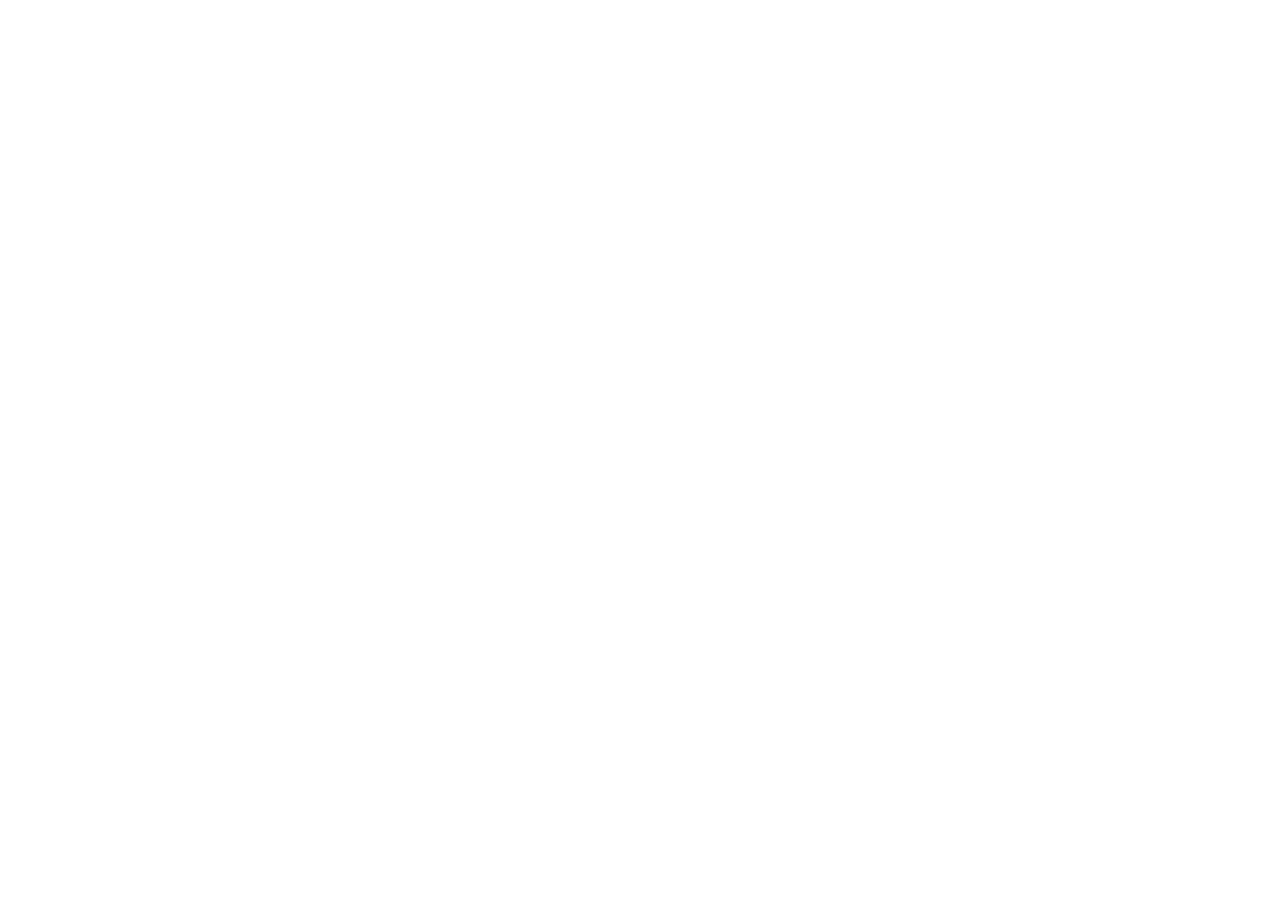
==== experiment/simulation/index.html @ ba07ce3b "Initial commit" ====
<!DOCTYPE html>
<html>
<head>
	<!-- Add CSS at the head of HTML file -->
    <link rel="stylesheet" href="./css/main.css">
</head>
<body>
		<!-- Your code goes here-->

	<!-- Add JS at the bottom of HTML file --> 
        <script src="./js/main.js"></script>
</body>
</html>
---- experiment/simulation/css/main.css ----
/* You CSS goes in here */
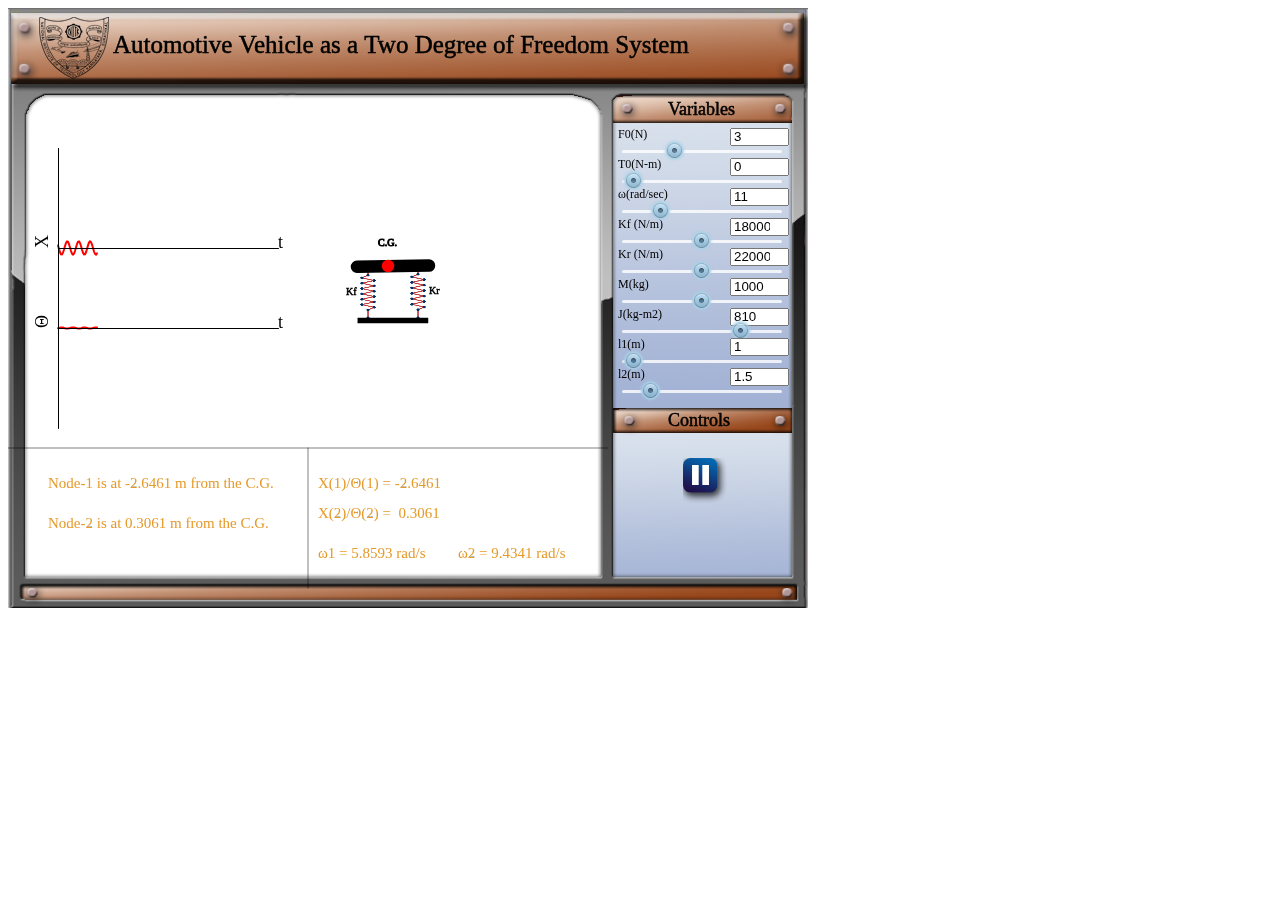
==== commit 6438170a: "Updated Contents" ====
--- a/experiment/simulation/index.html
+++ b/experiment/simulation/index.html
@@ -1,13 +1,22 @@
 <!DOCTYPE html>
-<html>
+<html lang="en">
 <head>
-	<!-- Add CSS at the head of HTML file -->
-    <link rel="stylesheet" href="./css/main.css">
+    <meta charset="UTF-8">
+    <meta http-equiv="X-UA-Compatible" content="IE=edge">
+    <meta name="viewport" content="width=device-width, initial-scale=1.0">
+    <script language="javascript" type="text/javascript" src="js/p5.js"></script>
+    <script language="javascript" src="js/p5.dom.js"></script>
+    <script language="javascript" type="text/javascript" src="js/sketch.js"></script>
+    <script language="javascript" type="text/javascript" src="js/system.js"></script>
+    <script language="javascript" type="text/javascript" src="js/graph.js"></script>
+    <script language="javascript" type="text/javascript" src="js/dynamic_graphs.js"></script>
+    <script language="javascript" type="text/javascript" src="js/Input.js"></script>
+    <script language="javascript" type="text/javascript" src="js/buttonIcon.js"></script>
+    <script language="javascript" type="text/javascript" src="js/page1.js"></script>
+    <script language="javascript" type="text/javascript" src="js/event_handling.js"></script>
+    <link rel="stylesheet" href="css/style.css">
 </head>
 <body>
-		<!-- Your code goes here-->
-
-	<!-- Add JS at the bottom of HTML file --> 
-        <script src="./js/main.js"></script>
+    
 </body>
-</html>
+</html>--- a/experiment/simulation/css/style.css
+++ b/experiment/simulation/css/style.css
@@ -0,0 +1,60 @@
+.slidecontainer {
+    width: 100%;
+    /* Width of the outside container */
+}
+
+/* The slider itself */
+
+.slider {
+    -webkit-appearance: none;
+    /* Override default CSS styles */
+    appearance: none;
+    width: 100%;
+    /* Full-width */
+    height: 25px;
+    /* Specified height */
+    background: "white";
+    /* Grey background */
+    border-radius: 2px;
+    outline: none;
+    /* Remove outline */
+    opacity: 0.8;
+    /* Set transparency (for mouse-over effects on hover) */
+    -webkit-transition: .2s;
+    /* 0.2 seconds transition on hover */
+    transition: opacity .2s;
+}
+
+/* Mouse-over effects */
+
+.slider:hover {
+    opacity: 1;
+    /* Fully shown on mouse-over */
+}
+
+/* The slider handle (use -webkit- (Chrome, Opera, Safari, Edge) and -moz- (Firefox) to override default look) */
+
+.slider::-webkit-slider-thumb {
+    -webkit-appearance: none;
+    /* Override default look */
+    appearance: none;
+    width: 25px;
+    /* Set a specific slider handle width */
+    height: 25px;
+    /* Slider handle height */
+    background: transparent url(../images/slider_handles.png) repeat-y 0 0;
+    /* Green background */
+    cursor: pointer;
+    /* Cursor on hover */
+}
+
+.slider::-moz-range-thumb {
+    width: 25px;
+    /* Set a specific slider handle width */
+    height: 25px;
+    /* Slider handle height */
+    background: transparent url(../images/slider_handles.png) repeat-y 0 0;
+    /* Green background */
+    cursor: pointer;
+    /* Cursor on hover */
+}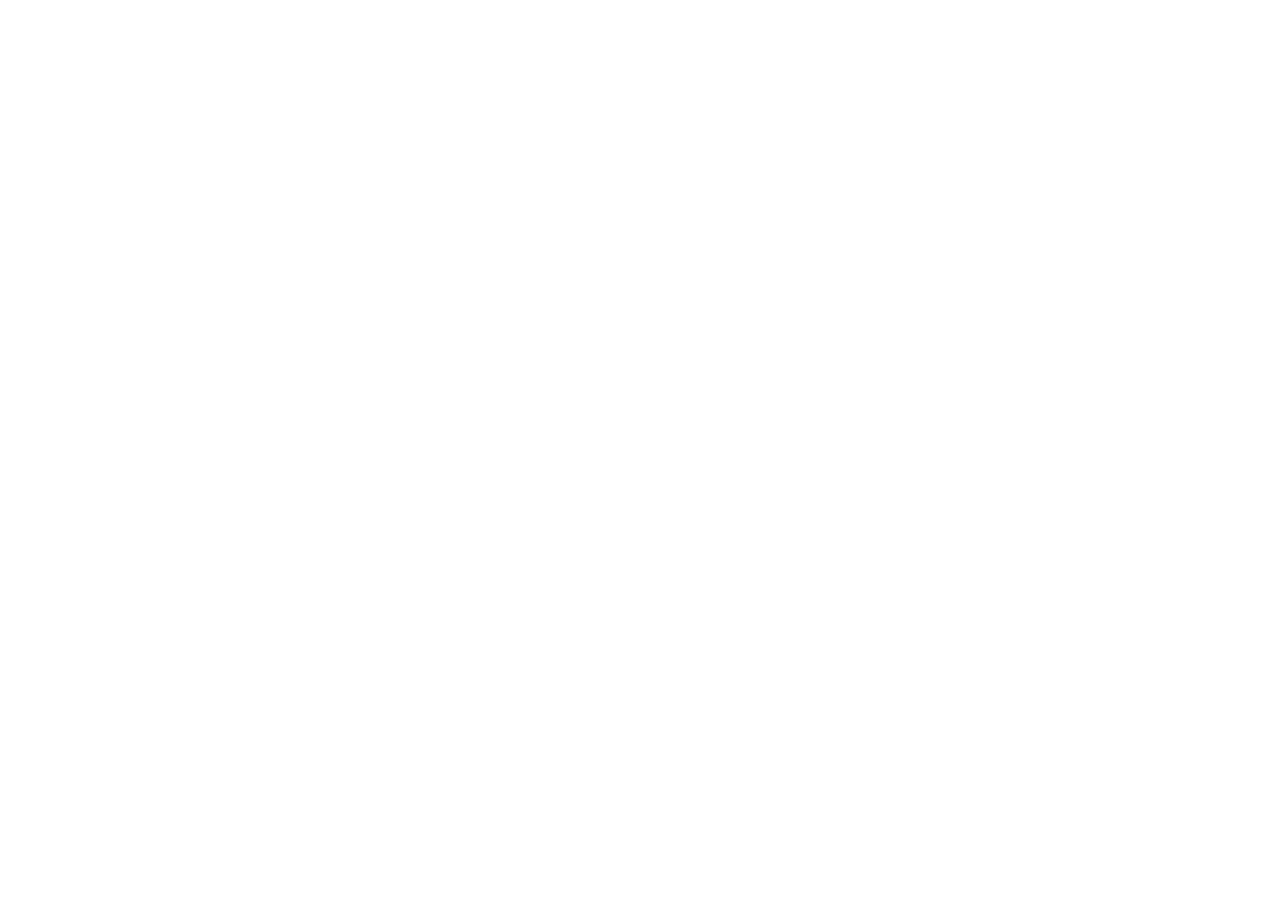
==== commit 71d00599: "Revert "Updated Contents"" ====
--- a/experiment/simulation/index.html
+++ b/experiment/simulation/index.html
@@ -1,22 +1,13 @@
 <!DOCTYPE html>
-<html lang="en">
+<html>
 <head>
-    <meta charset="UTF-8">
-    <meta http-equiv="X-UA-Compatible" content="IE=edge">
-    <meta name="viewport" content="width=device-width, initial-scale=1.0">
-    <script language="javascript" type="text/javascript" src="js/p5.js"></script>
-    <script language="javascript" src="js/p5.dom.js"></script>
-    <script language="javascript" type="text/javascript" src="js/sketch.js"></script>
-    <script language="javascript" type="text/javascript" src="js/system.js"></script>
-    <script language="javascript" type="text/javascript" src="js/graph.js"></script>
-    <script language="javascript" type="text/javascript" src="js/dynamic_graphs.js"></script>
-    <script language="javascript" type="text/javascript" src="js/Input.js"></script>
-    <script language="javascript" type="text/javascript" src="js/buttonIcon.js"></script>
-    <script language="javascript" type="text/javascript" src="js/page1.js"></script>
-    <script language="javascript" type="text/javascript" src="js/event_handling.js"></script>
-    <link rel="stylesheet" href="css/style.css">
+	<!-- Add CSS at the head of HTML file -->
+    <link rel="stylesheet" href="./css/main.css">
 </head>
 <body>
-    
+		<!-- Your code goes here-->
+
+	<!-- Add JS at the bottom of HTML file --> 
+        <script src="./js/main.js"></script>
 </body>
-</html>+</html>
--- a/experiment/simulation/css/main.css
+++ b/experiment/simulation/css/main.css
@@ -0,0 +1 @@
+/* You CSS goes in here */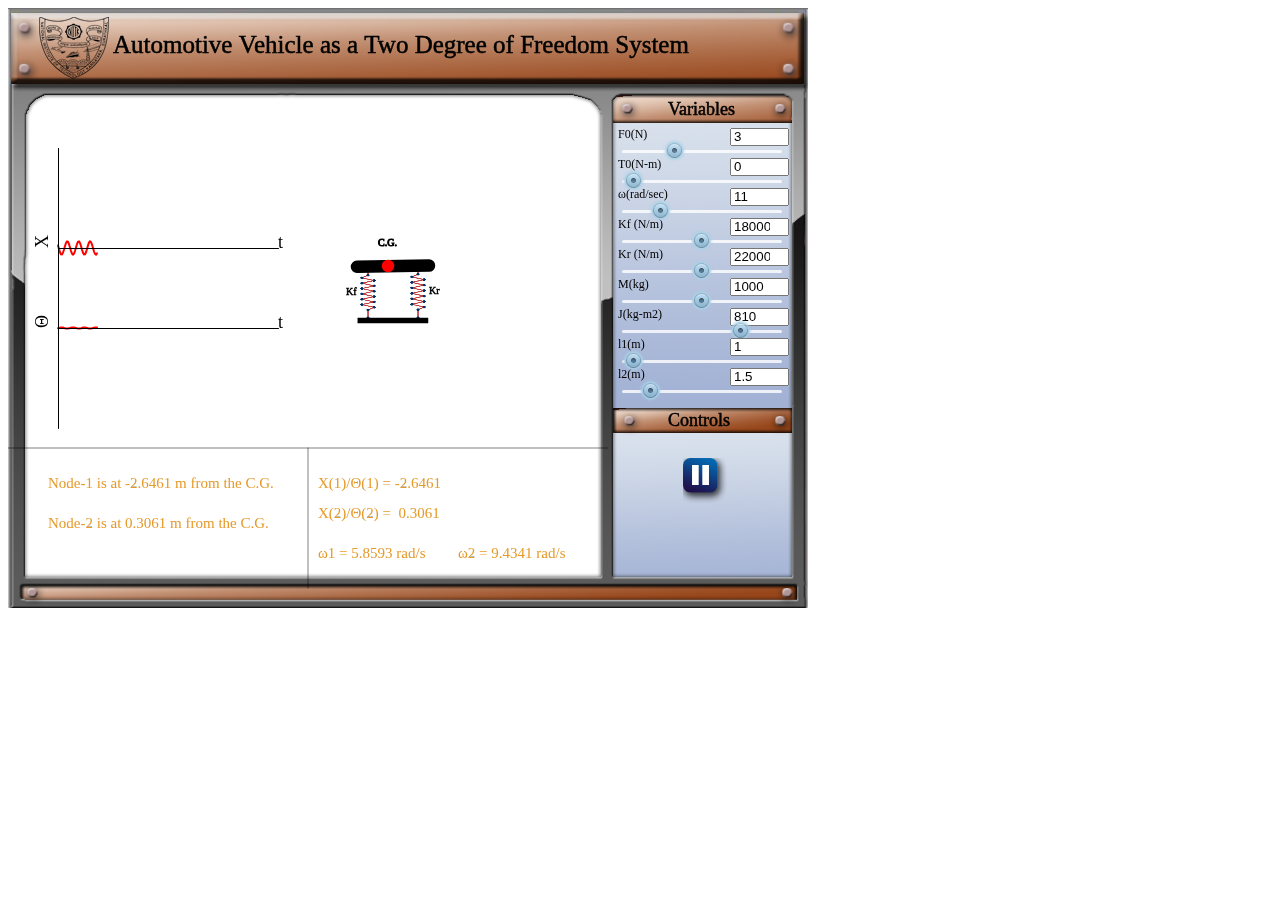
==== commit 2a017fa3: "Merge pull request #2 from virtual-labs/dev" ====
--- a/experiment/simulation/index.html
+++ b/experiment/simulation/index.html
@@ -1,13 +1,22 @@
 <!DOCTYPE html>
-<html>
+<html lang="en">
 <head>
-	<!-- Add CSS at the head of HTML file -->
-    <link rel="stylesheet" href="./css/main.css">
+    <meta charset="UTF-8">
+    <meta http-equiv="X-UA-Compatible" content="IE=edge">
+    <meta name="viewport" content="width=device-width, initial-scale=1.0">
+    <script language="javascript" type="text/javascript" src="js/p5.js"></script>
+    <script language="javascript" src="js/p5.dom.js"></script>
+    <script language="javascript" type="text/javascript" src="js/sketch.js"></script>
+    <script language="javascript" type="text/javascript" src="js/system.js"></script>
+    <script language="javascript" type="text/javascript" src="js/graph.js"></script>
+    <script language="javascript" type="text/javascript" src="js/dynamic_graphs.js"></script>
+    <script language="javascript" type="text/javascript" src="js/Input.js"></script>
+    <script language="javascript" type="text/javascript" src="js/buttonIcon.js"></script>
+    <script language="javascript" type="text/javascript" src="js/page1.js"></script>
+    <script language="javascript" type="text/javascript" src="js/event_handling.js"></script>
+    <link rel="stylesheet" href="css/style.css">
 </head>
 <body>
-		<!-- Your code goes here-->
-
-	<!-- Add JS at the bottom of HTML file --> 
-        <script src="./js/main.js"></script>
+    
 </body>
-</html>
+</html>--- a/experiment/simulation/css/style.css
+++ b/experiment/simulation/css/style.css
@@ -0,0 +1,60 @@
+.slidecontainer {
+    width: 100%;
+    /* Width of the outside container */
+}
+
+/* The slider itself */
+
+.slider {
+    -webkit-appearance: none;
+    /* Override default CSS styles */
+    appearance: none;
+    width: 100%;
+    /* Full-width */
+    height: 25px;
+    /* Specified height */
+    background: "white";
+    /* Grey background */
+    border-radius: 2px;
+    outline: none;
+    /* Remove outline */
+    opacity: 0.8;
+    /* Set transparency (for mouse-over effects on hover) */
+    -webkit-transition: .2s;
+    /* 0.2 seconds transition on hover */
+    transition: opacity .2s;
+}
+
+/* Mouse-over effects */
+
+.slider:hover {
+    opacity: 1;
+    /* Fully shown on mouse-over */
+}
+
+/* The slider handle (use -webkit- (Chrome, Opera, Safari, Edge) and -moz- (Firefox) to override default look) */
+
+.slider::-webkit-slider-thumb {
+    -webkit-appearance: none;
+    /* Override default look */
+    appearance: none;
+    width: 25px;
+    /* Set a specific slider handle width */
+    height: 25px;
+    /* Slider handle height */
+    background: transparent url(../images/slider_handles.png) repeat-y 0 0;
+    /* Green background */
+    cursor: pointer;
+    /* Cursor on hover */
+}
+
+.slider::-moz-range-thumb {
+    width: 25px;
+    /* Set a specific slider handle width */
+    height: 25px;
+    /* Slider handle height */
+    background: transparent url(../images/slider_handles.png) repeat-y 0 0;
+    /* Green background */
+    cursor: pointer;
+    /* Cursor on hover */
+}